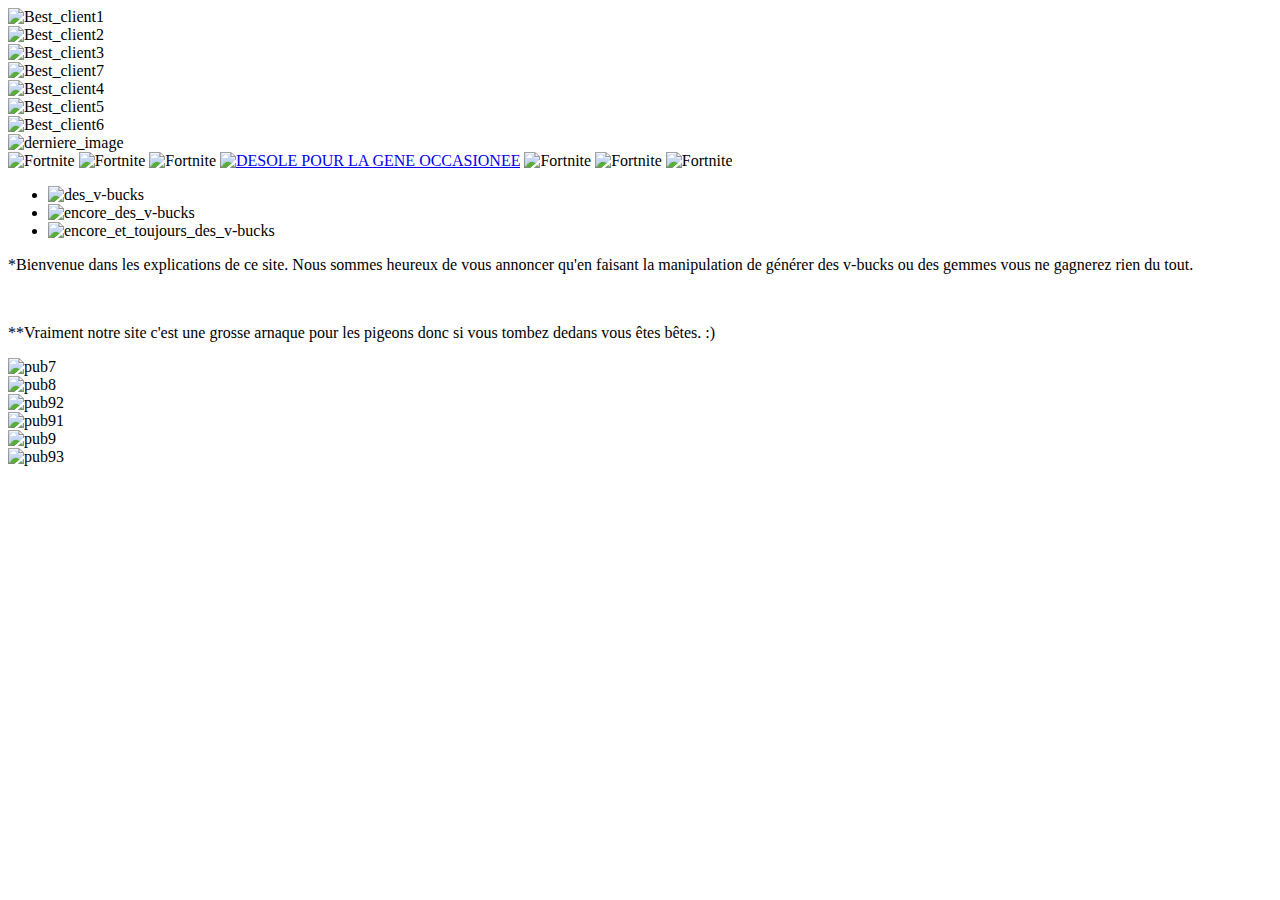
==== Page2.html @ de363ac1 "Add files via upload" ====
<!DOCTYPE html>
<html lang="fr">
<head>
    <meta charset="UTF-8">
    <meta name="viewport" content="width=device-width, initial-scale=1.0">
    <title>Fortnite</title>
    <link rel="stylesheet" href="css/style.css">
</head>
<body>
    <nav>
        <li class="p"><img class="y" src="img/BC1.png" alt="Best_client1"></li>
        <li class="p"><img class="y" src="img/BC2.png" alt="Best_client2"></li>
        <li class="p"><img class="y" src="img/BC3.png" alt="Best_client3"></li>
        <li class="p"><img class="y" src="img/BC7.png" alt="Best_client7"></li>
        <li class="p"><img class="y" src="img/BC4.png" alt="Best_client4"></li>
        <li class="p"><img class="y" src="img/BC5.png" alt="Best_client5"></li>
        <li class="p"><img class="y" src="img/BC6.png" alt="Best_client6"></li>
        <li class="p"><img class="thelast" src="img/Sans_titre.png" alt="derniere_image"></li>
    </nav>
    
    <div class="flex">
        <header>
            <img class="t" src="img/zaaaa.jpg" alt="Fortnite">
            <img class="t" src="img/zaaa.jpg" alt="Fortnite">
            <img class="t" src="img/cde.jpg" alt="Fortnite">
            <a href="index.html"><img class="logo" src="img/Logo.gif" alt="DESOLE POUR LA GENE OCCASIONEE"></a>
            <img class="t" src="img/efg.jpg" alt="Fortnite">
            <img class="t" src="img/zaa.jpg" alt="Fortnite">
            <img class="t" src="img/za.jpg" alt="Fortnite">
        </header>

        <main>
            <div>
                <div class="article">
                    <ul class="choix">
                        <li class="a"><img src="img/h1.gif" alt="des_v-bucks"></a></li>
                        <li class="a"><img src="img/h2.gif" alt="encore_des_v-bucks"></a></li>
                        <li class="a"><img src="img/h3.gif" alt="encore_et_toujours_des_v-bucks"></a></li>
                    </ul>
                </div>
                     
                <footer>
                    <p>*Bienvenue dans les explications de ce site. Nous sommes heureux de vous annoncer qu'en
                        faisant la manipulation de générer des v-bucks ou des gemmes vous ne gagnerez rien du
                        tout.</p>
                    <br>
                    <p>**Vraiment notre site c'est une grosse arnaque pour les pigeons donc si vous 
                        tombez dedans vous êtes bêtes. :) </p>
                </footer>
            </div>
            <aside>
                <li class="p"><img class="r" src="img/pub7.png" alt="pub7"></li>
                <li class="p"><img class="r" src="img/pub8.png" alt="pub8"></li>
                <li class="p"><img class="r" src="img/pub92.png" alt="pub92"></li>
                <li class="p"><img class="r" src="img/pub91.png" alt="pub91"></li>
                <li class="p"><img class="r" src="img/pub9.png" alt="pub9"></li>
                <li class="p"><img class="r" src="img/pub93.png" alt="pub93"></li>
            </aside>
        </main>
    </div>
    
</body>
</html>
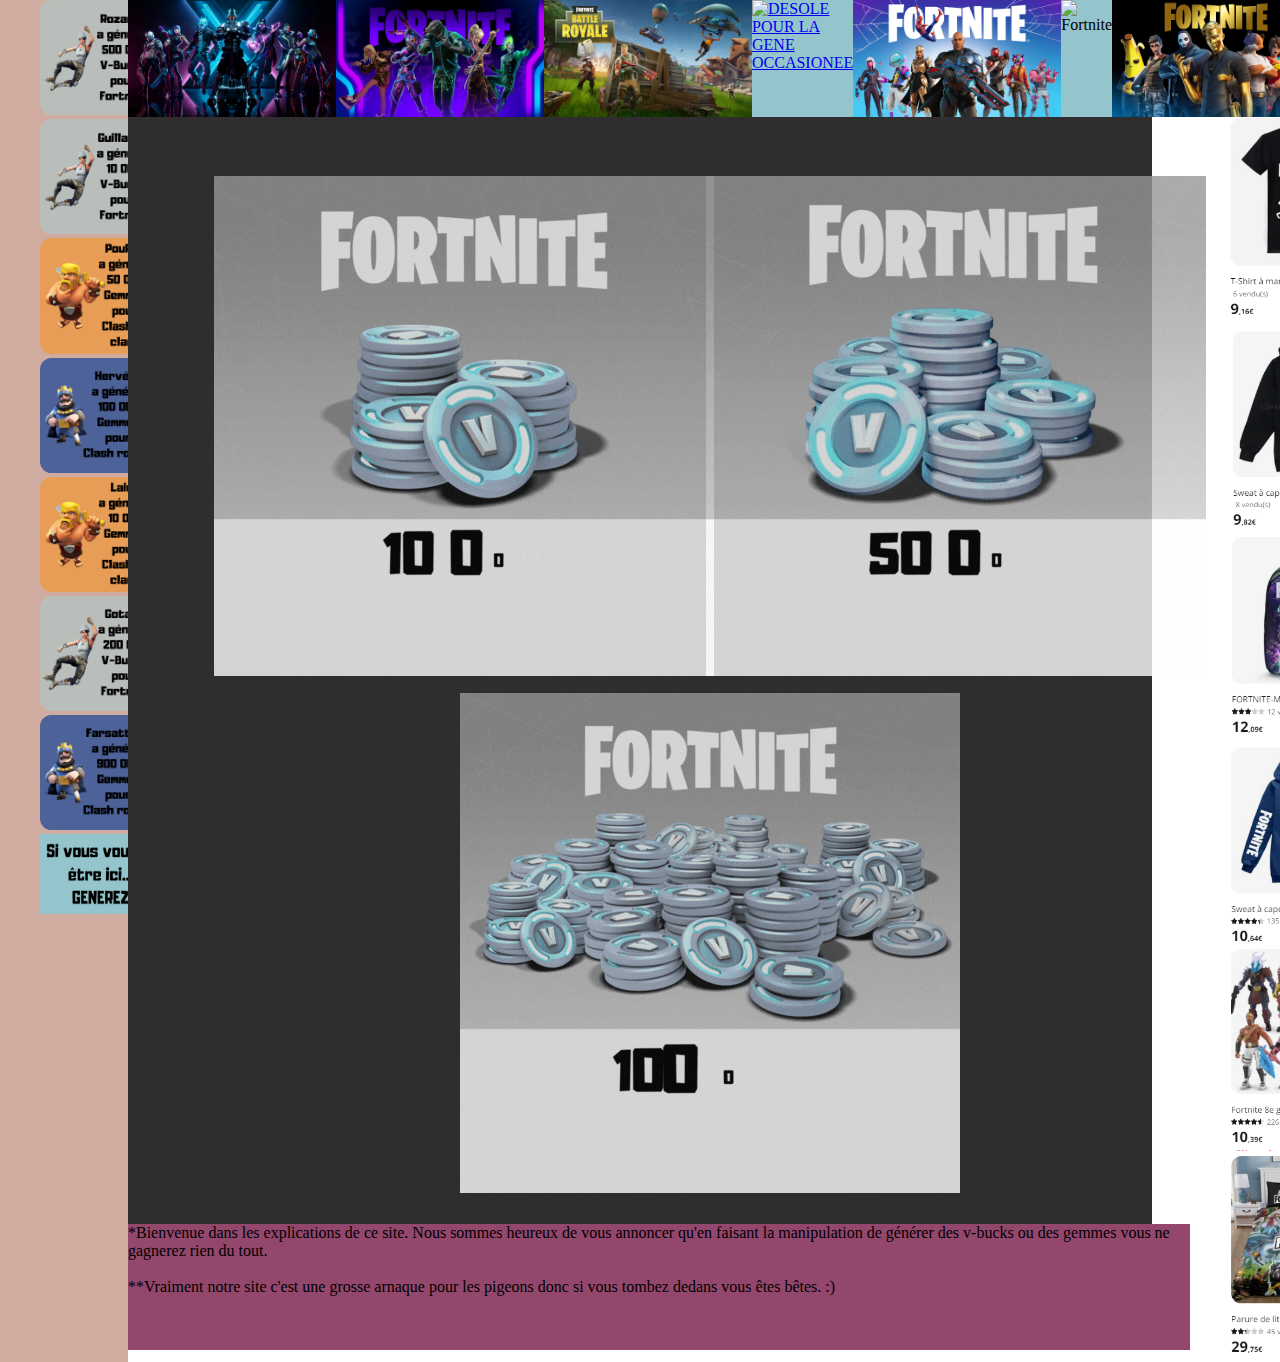
==== commit fb44bc21: "Update Page2.html" ====
--- a/Page2.html
+++ b/Page2.html
@@ -8,14 +8,16 @@
 </head>
 <body>
     <nav>
-        <li class="p"><img class="y" src="img/BC1.png" alt="Best_client1"></li>
-        <li class="p"><img class="y" src="img/BC2.png" alt="Best_client2"></li>
-        <li class="p"><img class="y" src="img/BC3.png" alt="Best_client3"></li>
-        <li class="p"><img class="y" src="img/BC7.png" alt="Best_client7"></li>
-        <li class="p"><img class="y" src="img/BC4.png" alt="Best_client4"></li>
-        <li class="p"><img class="y" src="img/BC5.png" alt="Best_client5"></li>
-        <li class="p"><img class="y" src="img/BC6.png" alt="Best_client6"></li>
-        <li class="p"><img class="thelast" src="img/Sans_titre.png" alt="derniere_image"></li>
+        <ul>
+            <li class="p"><img class="y" src="img/BC1.png" alt="Best_client1"></li>
+            <li class="p"><img class="y" src="img/BC2.png" alt="Best_client2"></li>
+            <li class="p"><img class="y" src="img/BC3.png" alt="Best_client3"></li>
+            <li class="p"><img class="y" src="img/BC7.png" alt="Best_client7"></li>
+            <li class="p"><img class="y" src="img/BC4.png" alt="Best_client4"></li>
+            <li class="p"><img class="y" src="img/BC5.png" alt="Best_client5"></li>
+            <li class="p"><img class="y" src="img/BC6.png" alt="Best_client6"></li>
+            <li class="p"><img class="thelast" src="img/Sans_titre.png" alt="derniere_image"></li>
+        </ul>
     </nav>
     
     <div class="flex">
@@ -49,15 +51,17 @@
                 </footer>
             </div>
             <aside>
-                <li class="p"><img class="r" src="img/pub7.png" alt="pub7"></li>
-                <li class="p"><img class="r" src="img/pub8.png" alt="pub8"></li>
-                <li class="p"><img class="r" src="img/pub92.png" alt="pub92"></li>
-                <li class="p"><img class="r" src="img/pub91.png" alt="pub91"></li>
-                <li class="p"><img class="r" src="img/pub9.png" alt="pub9"></li>
-                <li class="p"><img class="r" src="img/pub93.png" alt="pub93"></li>
+                <ul>
+                    <li class="p"><img class="r" src="img/pub7.png" alt="pub7"></li>
+                    <li class="p"><img class="r" src="img/pub8.png" alt="pub8"></li>
+                    <li class="p"><img class="r" src="img/pub92.png" alt="pub92"></li>
+                    <li class="p"><img class="r" src="img/pub91.png" alt="pub91"></li>
+                    <li class="p"><img class="r" src="img/pub9.png" alt="pub9"></li>
+                    <li class="p"><img class="r" src="img/pub93.png" alt="pub93"></li>
+                </ul>
             </aside>
         </main>
     </div>
     
 </body>
-</html>+</html>
--- a/css/style.css
+++ b/css/style.css
@@ -0,0 +1,218 @@
+@media (min-width:1025px)
+{
+
+*{
+    margin: 0;
+}
+
+body{
+    display: flex;
+}
+
+header{
+    display: flex;
+    justify-content: center;
+    background-color: #94C5CC;
+    width: 90vw;
+    height: 13vh;
+    justify-content: space-evenly;
+}
+
+nav{
+    background-color: #D0ABA0;
+    width: 10vw;
+    min-height: 130vh;
+}
+
+.choix{
+    display: flex;
+    flex-wrap: wrap;
+    list-style-type: none;
+    align-items: center;
+    height: 115vh;
+    justify-content: space-around;
+    width: 1190px;
+}
+
+.a{
+    width: 400px;
+    height: 400px;
+    object-fit: fill;
+    opacity: 0.8;
+}
+
+.a:hover{
+    width: 395px;
+    height: 395px;
+    object-fit: fill;
+    opacity: 1.0;
+}
+
+.article{
+    display: flex;
+    justify-content: center;
+    background-color: #2F2D2E;
+    width: 80vw;
+    height: 123vh;
+}
+
+.logo{
+    width: 7vw;
+    min-height: 12vh;
+}
+
+.client{
+    display: flex;
+    flex-wrap: wrap;
+    justify-content: flex-start;
+    list-style-type: none;
+}
+
+
+main{
+    display: flex;
+}
+
+footer{
+    background-color: #93476d;
+    height: 14vh;
+}
+
+aside{
+    background-color: #ffffff;
+    width: 7vw;
+}
+
+.r{
+    width: 150px;
+    object-fit: fill;
+}
+
+.p{
+    list-style-type: none;
+}
+.y{
+    width: 9vw;
+    border-radius: 10%;
+}
+
+.t{
+    height: 13vh;
+    object-fit: fill;
+}
+
+
+
+.thelast{
+    width: 9vw;
+    height: 80px;
+
+}
+
+}
+
+@media (max-width:600px)
+{
+
+*{
+    margin: 0;
+}
+    
+body{
+    display: flex;
+}
+    
+header{
+    display: flex;
+    background-color: #94C5CC;
+    width: 100%;
+    height: 4vh;
+}
+    
+nav{
+    background-color: #D0ABA0;
+    width: 10vw;
+    min-height: 130vh;
+}
+    
+.choix{
+    display: flex;
+    flex-wrap: wrap;
+    flex-direction: column;
+    list-style-type: none;
+    align-items: center;
+    height: 80vh;
+    justify-content: space-evenly;
+    width: 200px;
+}
+    
+.a{
+    width: 200px;
+    height: 200px;
+    object-fit: fill;
+    opacity: 0.8;
+}
+    
+
+    
+.article{
+    display: flex;
+    justify-content: center;
+    background-color: #2F2D2E;
+    width: 80vw;
+    height: 123vh;
+}
+    
+.logo{
+    width: 8vw;
+}
+    
+.client{
+    display: flex;
+    flex-wrap: wrap;
+    justify-content: flex-start;
+    list-style-type: none;
+}
+    
+    
+main{
+    display: flex;
+}
+    
+footer{
+    background-color: #93476d;
+    height: 9vh;
+}
+    
+aside{
+    background-color: #ffffff;
+    width: 7vw;
+}
+    
+.r{
+    width: 50px;
+    object-fit: fill;
+}
+    
+.p{
+    list-style-type: none;
+}
+.y{
+    width: 9vw;
+    border-radius: 10%;
+}
+    
+.t{
+    height: 4vh;
+    object-fit: fill;
+}
+    
+.thelast{
+    width: 9vw;    
+}
+
+.texte{
+    font-size: 10px;
+}
+
+}
